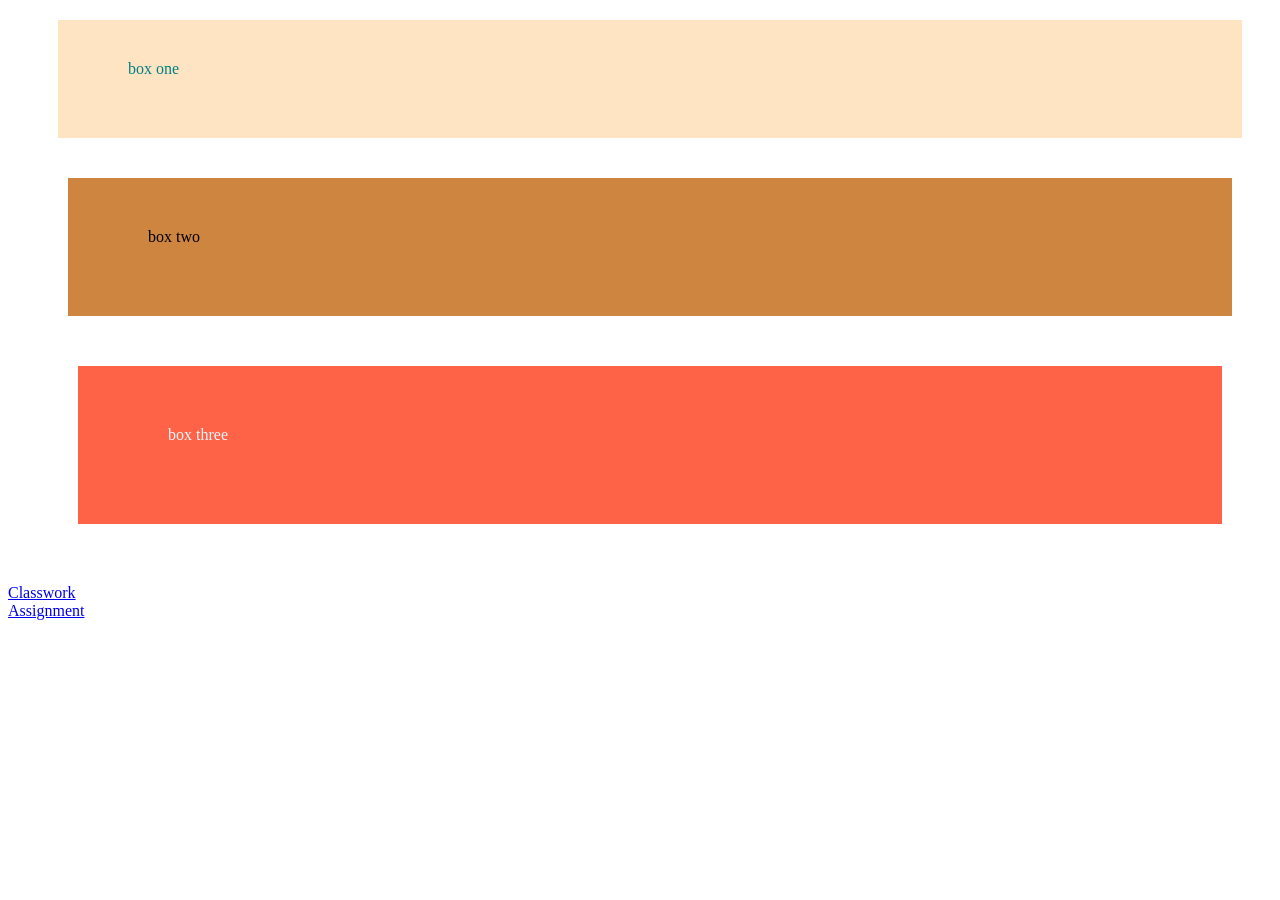
==== index.html @ baedc119 "first commit" ====
<!DOCTYPE html>
<html lang="en">
<head>
    <meta charset="UTF-8">
    <meta name="viewport" content="width=device-width, initial-scale=1.0">
    <title>Box Model</title>
    <style>
        .boxOne {
            color: teal;
            border: 5px;
            margin: 20px 30px 40px 50px;
            padding: 40px 50px 60px 70px;
            /* margin-top: 20px;
            margin-right: 70px;
            margin-bottom: 50px;
            margin-left: 70px; */
            background-color: bisque;
        }
        .boxTwo{
            background-color: peru;
            border: 5px;
            margin: 30px 40px 50px 60px;
            padding: 50px 60px 70px 80px;
            
        }
        .boxThree{
            background-color: tomato;
            color: aliceblue;
            border: 5px;
            margin: 40px 50px 60px 70px;
            padding: 60px 70px 80px 90px;

        }
    </style>
</head>
<body>
    <div class="boxOne"> box one </div>
    <div class="boxTwo"> box two </div>
    <div class="boxThree"> box three </div>
    <a href="classwork.html">Classwork</a> <br>
    <a href="assignment.html">Assignment</a>
</body>
</html>
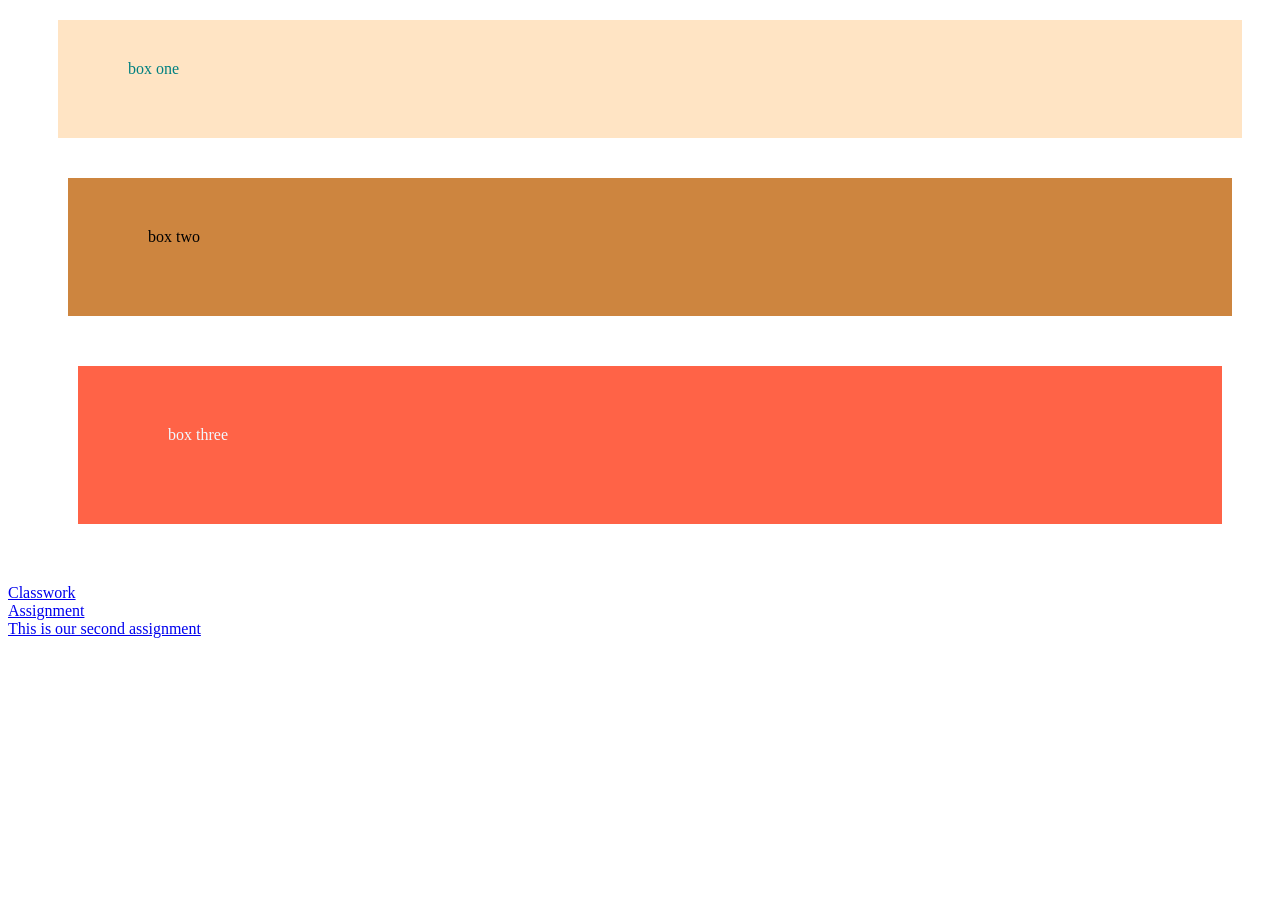
==== commit 865c264b: "modified assignment2.html and index.html" ====
--- a/index.html
+++ b/index.html
@@ -38,6 +38,7 @@
     <div class="boxTwo"> box two </div>
     <div class="boxThree"> box three </div>
     <a href="classwork.html">Classwork</a> <br>
-    <a href="assignment.html">Assignment</a>
+    <a href="assignment.html" style="display: block;">Assignment</a> 
+    <a href="assignment2.html">This is our second assignment</a>
 </body>
 </html>
